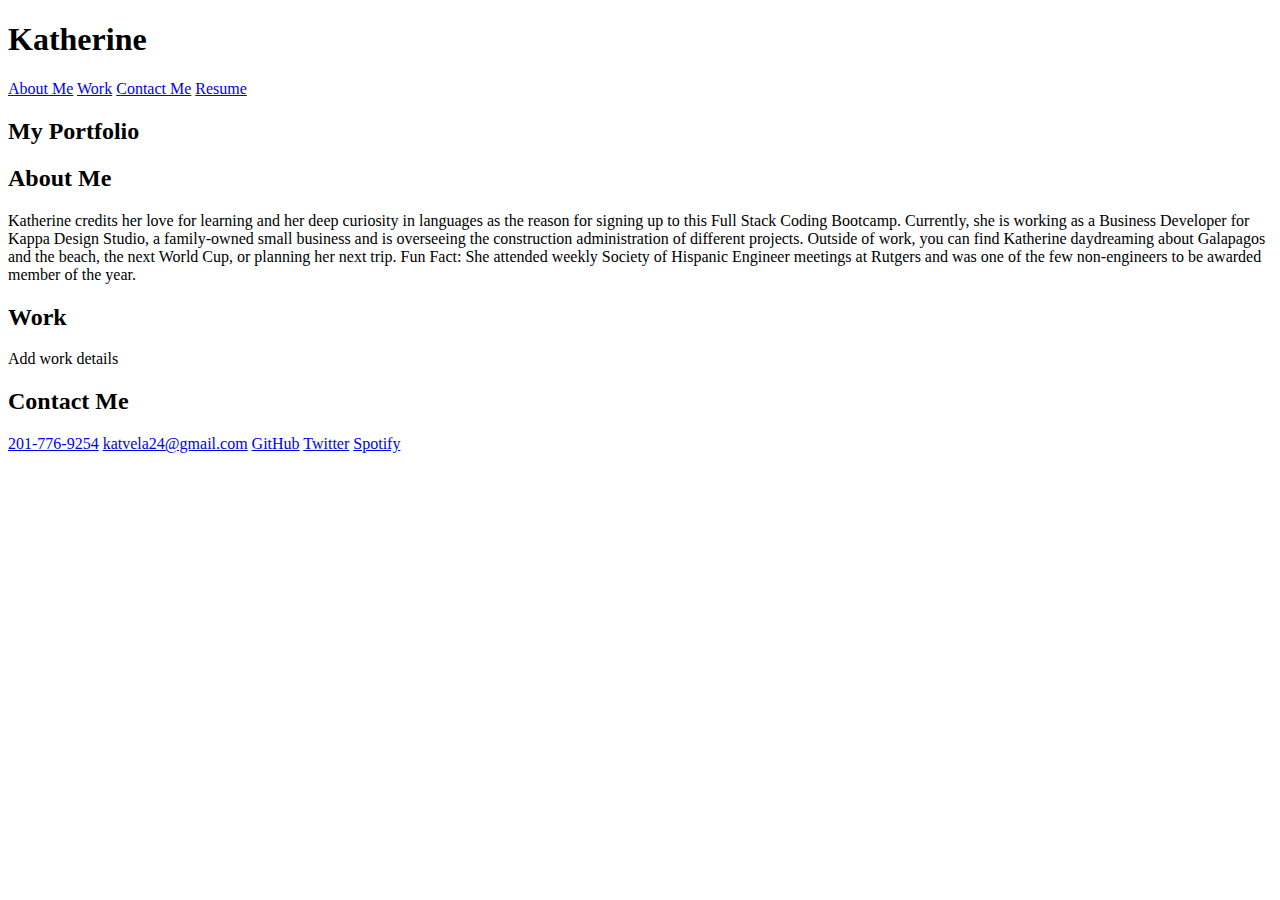
==== Katherine-Portfolio.html @ 933ef646 "First commit" ====
<!DOCTYPE html>
<!-- saved from url=(0040)http://127.0.0.1:5501/landing/index.html -->
<html lang="en"><head><meta http-equiv="Content-Type" content="text/html; charset=UTF-8">
    
    <meta http-equiv="X-UA-Compatible" content="IE=edge">
    <meta name="viewport" content="width=device-width, initial-scale=1.0">
    <link rel="stylesheet" href="../Prework Study Guide_files/style.css">
    <title>Katherine Portfolio</title>
  </head>
  <body>
    <header>

      <div id="top">

        <div id="name">
          <h1> Katherine</h1>
        </div>

        <nav>

          <a href="http://127.0.0.1:5501/landing/index.html"> About Me</a>
          <a href="http://127.0.0.1:5501/landing/index.html"> Work</a>
          <a href="http://127.0.0.1:5501/landing/index.html"> Contact Me</a>
          <a href="http://127.0.0.1:5501/landing/index.html"> Resume</a>

        </nav>
      
      </div>
      
      <div id="portfolio">

        <h2> My Portfolio </h2>

      </div>

    </header>
   
    <main>

      
      <section class="card" id="About Me">
        <h2> About Me</h2>
      
       <p>


        Katherine credits her love for learning and her deep curiosity in languages as the reason for signing up to this Full Stack Coding Bootcamp.
       
        Currently, she is working as a Business Developer for Kappa Design Studio, a family-owned small business and is overseeing the construction administration of different projects.
        
        Outside of work, you can find Katherine daydreaming about Galapagos and the beach, the next World Cup, or planning her next trip.

        Fun Fact: She attended weekly Society of Hispanic Engineer meetings at Rutgers and was one of the few non-engineers to be awarded member of the year.


       </p>


      </section>
   
      <section class="card" id="Work">

        <h2>Work</h2>

        <div>

          <div>

          <p>


            Add work details

          </p>

          </div>

        </div>

        
        <div>

          <div>

          
          </div>

        </div>

        <div>

          <div>

          
          </div>

        </div>

        <div>

          <div>

          
          </div>

        </div>

        <div>

          <div>

          
          </div>

        </div>
  
      </section>
   
      <section class="card" id="Contact">

        <h2>Contact Me</h2>
        
        <div>

          <a href="http://127.0.0.1:5501/landing/index.html">201-776-9254</a>
          <a href="http://127.0.0.1:5501/landing/index.html">katvela24@gmail.com</a>
          <a href="http://127.0.0.1:5501/landing/index.html">GitHub</a>
          <a href="http://127.0.0.1:5501/landing/index.html">Twitter</a>
          <a href="http://127.0.0.1:5501/landing/index.html">Spotify</a>


        </div>
   
      
      </section>
   
     
    </main>

</body></html>
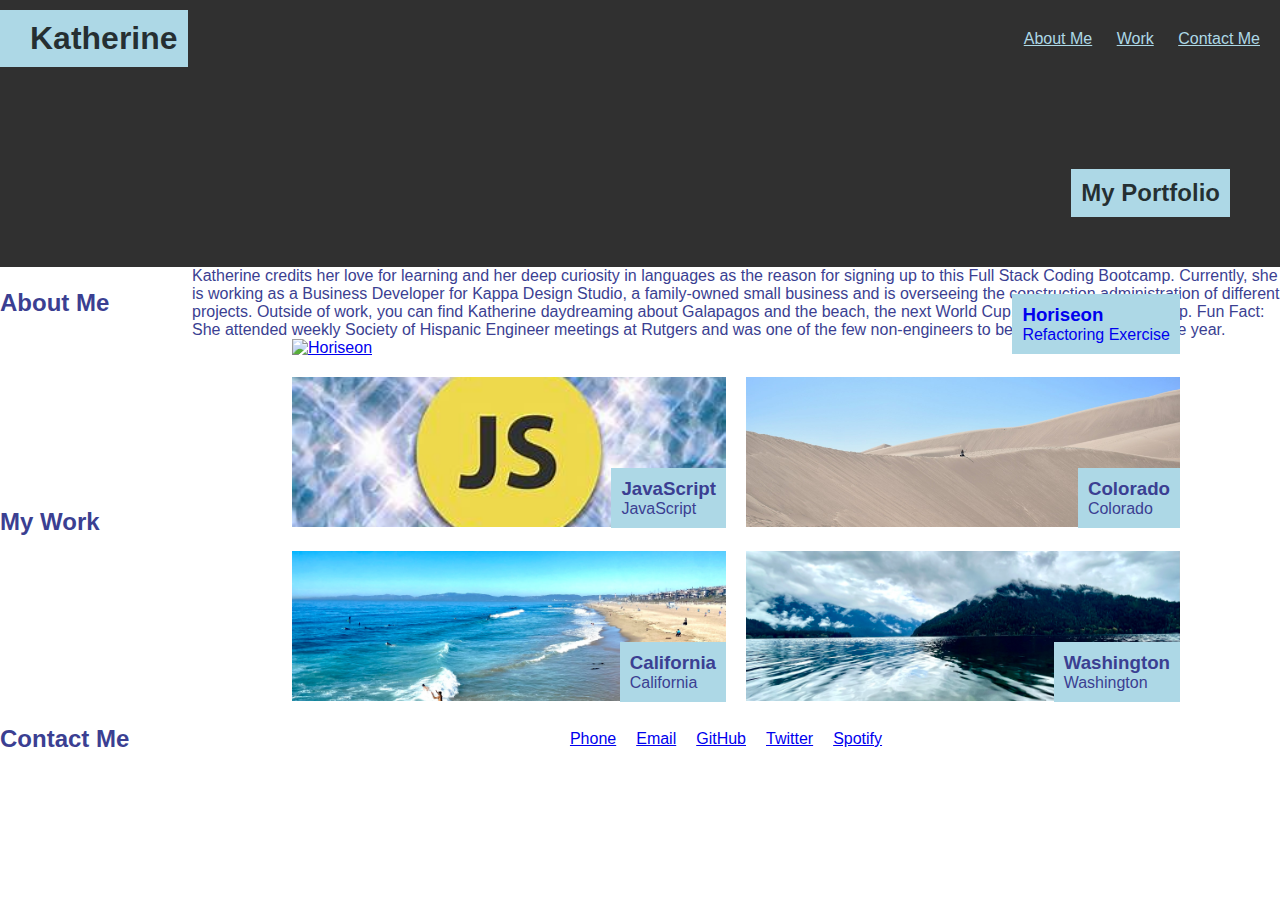
==== commit 0e1d2752: "new commits" ====
--- a/Katherine-Portfolio.html
+++ b/Katherine-Portfolio.html
@@ -1,140 +1,169 @@
 <!DOCTYPE html>
-<!-- saved from url=(0040)http://127.0.0.1:5501/landing/index.html -->
-<html lang="en"><head><meta http-equiv="Content-Type" content="text/html; charset=UTF-8">
-    
-    <meta http-equiv="X-UA-Compatible" content="IE=edge">
-    <meta name="viewport" content="width=device-width, initial-scale=1.0">
-    <link rel="stylesheet" href="../Prework Study Guide_files/style.css">
-    <title>Katherine Portfolio</title>
-  </head>
-  <body>
-    <header>
+<html lang="en">
 
-      <div id="top">
+<head>
+  <meta http-equiv="Content-Type" content="text/html; charset=UTF-8">
 
-        <div id="name">
-          <h1> Katherine</h1>
+  <meta http-equiv="X-UA-Compatible" content="IE=edge">
+  <meta name="viewport" content="width=device-width, initial-scale=1.0">
+  <link rel="stylesheet" href="style.css">
+  <title>Katherine Portfolio</title>
+</head>
+
+<body>
+  <header>
+
+    <div id="top">
+
+      <div id="name">
+        <h1> Katherine</h1>
+      </div>
+
+      <nav>
+
+        <a href="#aboutme"> About Me</a>
+        <a href="#mywork"> Work</a>
+        <a href="#contactme"> Contact Me</a>
+
+
+      </nav>
+
+    </div>
+
+    <div id="portfolio">
+
+      <!-- added a background image-->
+      <a href="./Assets/Images/background.jpeg"></a>
+      <h2> My Portfolio </h2>
+
+    </div>
+
+  </header>
+
+  <main>
+
+    <!-- added boxes-->
+    <section class="card" id="aboutme">
+      <h2> About Me</h2>
+
+      <!--This is a short bio about me and my motivation to code-->
+      <p>
+
+        Katherine credits her love for learning and her deep curiosity in languages as the reason for signing up to this
+        Full Stack Coding Bootcamp.
+
+        Currently, she is working as a Business Developer for Kappa Design Studio, a family-owned small business and is
+        overseeing the construction administration of different projects.
+
+        Outside of work, you can find Katherine daydreaming about Galapagos and the beach, the next World Cup, or
+        planning her next trip.
+
+        Fun Fact: She attended weekly Society of Hispanic Engineer meetings at Rutgers and was one of the few
+        non-engineers to be awarded member of the year.
+
+
+      </p>
+
+
+    </section>
+
+    <section id="mywork" class="my-work">
+
+      <div class="title">
+        <h2>My Work</h2>
+      </div>
+      <div class="projects-grid-wrapper">
+        <div class="projects-grid item1">
+          <a href="https://katvela24.github.io/Refracting-exercises-with-HTML-CSS/">
+          <img src="./Assets/Images/digital-marketing-meeting.jpg" alt="Horiseon">
+          <div class="project-content">
+            <h3>Horiseon</h3>
+            <p>
+              Refactoring Exercise
+            </p>
+
+          </div>
+          </a>
+
         </div>
 
-        <nav>
+        <div class="projects-grid item2">
+          <img src="./Assets/Images/JS.jpeg" alt="JavaScript">
+          <div class="project-content">
+            <h3>JavaScript</h3>
+            <p>
+              JavaScript
+            </p>
 
-          <a href="http://127.0.0.1:5501/landing/index.html"> About Me</a>
-          <a href="http://127.0.0.1:5501/landing/index.html"> Work</a>
-          <a href="http://127.0.0.1:5501/landing/index.html"> Contact Me</a>
-          <a href="http://127.0.0.1:5501/landing/index.html"> Resume</a>
+          </div>
 
-        </nav>
-      
-      </div>
-      
-      <div id="portfolio">
 
-        <h2> My Portfolio </h2>
+        </div>
+
+        <div class="projects-grid item3">
+          <img src="./Assets/Images/Great Dunes 04.2023.JPG" alt="Colorado">
+          <div class="project-content">
+            <h3>Colorado</h3>
+            <p>
+             Colorado
+            </p>
+
+          </div>
+
+
+        </div>
+
+        <div class="projects-grid item4">
+          <img src="./Assets/Images/Manhattan Beach 11.2021.JPEG" alt="California">
+          <div class="project-content">
+            <h3>California</h3>
+            <p>
+              California
+            </p>
+
+          </div>
+
+
+        </div>
+
+        <div class="projects-grid item5">
+          <img src="./Assets/Images/Olympic National Park-Lake Crescent 04.2022.JPEG" alt="Washington">
+          <div class="project-content">
+            <h3>Washington</h3>
+            <p>
+              Washington
+            </p>
+
+          </div>
+
+
+        </div>
 
       </div>
 
-    </header>
-   
-    <main>
+      </div>
+      </section>
+      <section id="contactme" class="card">
 
-      
-      <section class="card" id="About Me">
-        <h2> About Me</h2>
-      
-       <p>
+        <!-- this section contains links to contact me -->
+
+        <h2>Contact Me</h2>
 
 
-        Katherine credits her love for learning and her deep curiosity in languages as the reason for signing up to this Full Stack Coding Bootcamp.
-       
-        Currently, she is working as a Business Developer for Kappa Design Studio, a family-owned small business and is overseeing the construction administration of different projects.
-        
-        Outside of work, you can find Katherine daydreaming about Galapagos and the beach, the next World Cup, or planning her next trip.
+        <div class="contactlinks">
 
-        Fun Fact: She attended weekly Society of Hispanic Engineer meetings at Rutgers and was one of the few non-engineers to be awarded member of the year.
+          <a href="tel:+1 201-776-9254">Phone</a>
+          <a href="mailto: katvela@gmail.com">Email</a>
+          <a href="https://github.com/katvela24/Katherine-Portfolio.git">GitHub</a>
+          <a href="placeholder">Twitter</a>
+          <a href="placeholder">Spotify</a>
+        </div>
+
+      </section>
 
 
-       </p>
+  </main>
 
+</body>
 
-      </section>
-   
-      <section class="card" id="Work">
-
-        <h2>Work</h2>
-
-        <div>
-
-          <div>
-
-          <p>
-
-
-            Add work details
-
-          </p>
-
-          </div>
-
-        </div>
-
-        
-        <div>
-
-          <div>
-
-          
-          </div>
-
-        </div>
-
-        <div>
-
-          <div>
-
-          
-          </div>
-
-        </div>
-
-        <div>
-
-          <div>
-
-          
-          </div>
-
-        </div>
-
-        <div>
-
-          <div>
-
-          
-          </div>
-
-        </div>
-  
-      </section>
-   
-      <section class="card" id="Contact">
-
-        <h2>Contact Me</h2>
-        
-        <div>
-
-          <a href="http://127.0.0.1:5501/landing/index.html">201-776-9254</a>
-          <a href="http://127.0.0.1:5501/landing/index.html">katvela24@gmail.com</a>
-          <a href="http://127.0.0.1:5501/landing/index.html">GitHub</a>
-          <a href="http://127.0.0.1:5501/landing/index.html">Twitter</a>
-          <a href="http://127.0.0.1:5501/landing/index.html">Spotify</a>
-
-
-        </div>
-   
-      
-      </section>
-   
-     
-    </main>
-
-</body></html>+</html>--- a/style.css
+++ b/style.css
@@ -0,0 +1,178 @@
+* {
+    margin: 0;
+    padding: 0;
+}
+
+body {
+
+    font-family: sans-serif;
+    color: rgb(59, 63, 146);
+}
+
+header {
+
+    background-color: rgba(0, 0, 0, 0.811);
+}
+
+#top {
+
+    display:flex;
+    justify-content: space-between;
+    align-items: center;
+    padding: 10px 0;
+
+}
+
+#contact {
+
+    display: flex;
+    justify-content: space-between;
+    align-items: center;
+    padding: 10px 0;
+
+}
+
+#name {
+
+    background-color: lightblue;
+    padding: 10px;
+    
+}
+
+h1 {
+
+    margin-left: 20px;
+    color: rgba(0, 0, 0, 0.781);
+}
+
+h2 {
+
+    display: block;
+    font-size: 1.5em;
+    margin-block-start: 0.83em;
+    margin-block-end: 0.83em;
+    margin-inline-start: 0px;
+    margin-inline-end: 0px;
+    font-weight: bold;
+    
+    
+}
+
+nav a {
+
+    margin-right: 20px;
+    color: lightblue;
+
+}
+
+#portfolio {
+
+    background-image: url(../Katherine-Portfolio/Assets/Images/background.jpeg);
+    background-size: cover;
+    height: 150px;
+    display: flex;
+    justify-content: end;
+    align-items: end;
+    padding: 10px;
+    padding-right: 50px;
+    padding-bottom: 30px;
+    
+}
+
+#portfolio h2 {
+
+    background-color: lightblue;
+    padding: 10px;
+    color: rgba(0, 0, 0, 0.781);
+
+}
+img { 
+
+    width: 100%;
+
+
+}
+.item1 {
+
+    grid-area: top;
+}
+
+.item2 {
+
+    grid-area: item2;
+
+}
+
+
+.item3 {
+
+    grid-area: item3;
+
+}
+
+.item4 {
+
+    grid-area: item4;
+}
+
+.item5 {
+
+    grid-area: item5;
+
+}
+
+.projects-grid-wrapper {
+    display: grid;
+    grid-template-columns: 1fr 1fr;
+    grid-template-areas: "top top"
+    "item2 item3"
+    "item4 item5";
+    gap: 20px;
+    padding: 0 100px;
+}
+
+.projects-grid {
+    position:relative;
+
+}
+
+.projects-grid img {
+    height: 150px;
+    object-fit: cover;
+}
+
+.project-content {
+
+    position:absolute;
+    bottom: 3px;
+    right: 0px;
+    background-color: lightblue;
+    padding: 10px;
+
+}
+
+section {
+
+    display: grid;
+    grid-template-columns: 0.3fr 1.7fr;
+    align-items: center;
+}
+
+.contactlinks {
+
+    display: flex; 
+    justify-content: center;
+    align-items: center;
+
+}
+.contactlinks a {
+
+    display:block;
+    margin-right: 20px;
+
+}
+
+.contactlinks a:hover {
+
+    color: rgb(255, 192, 212);
+}